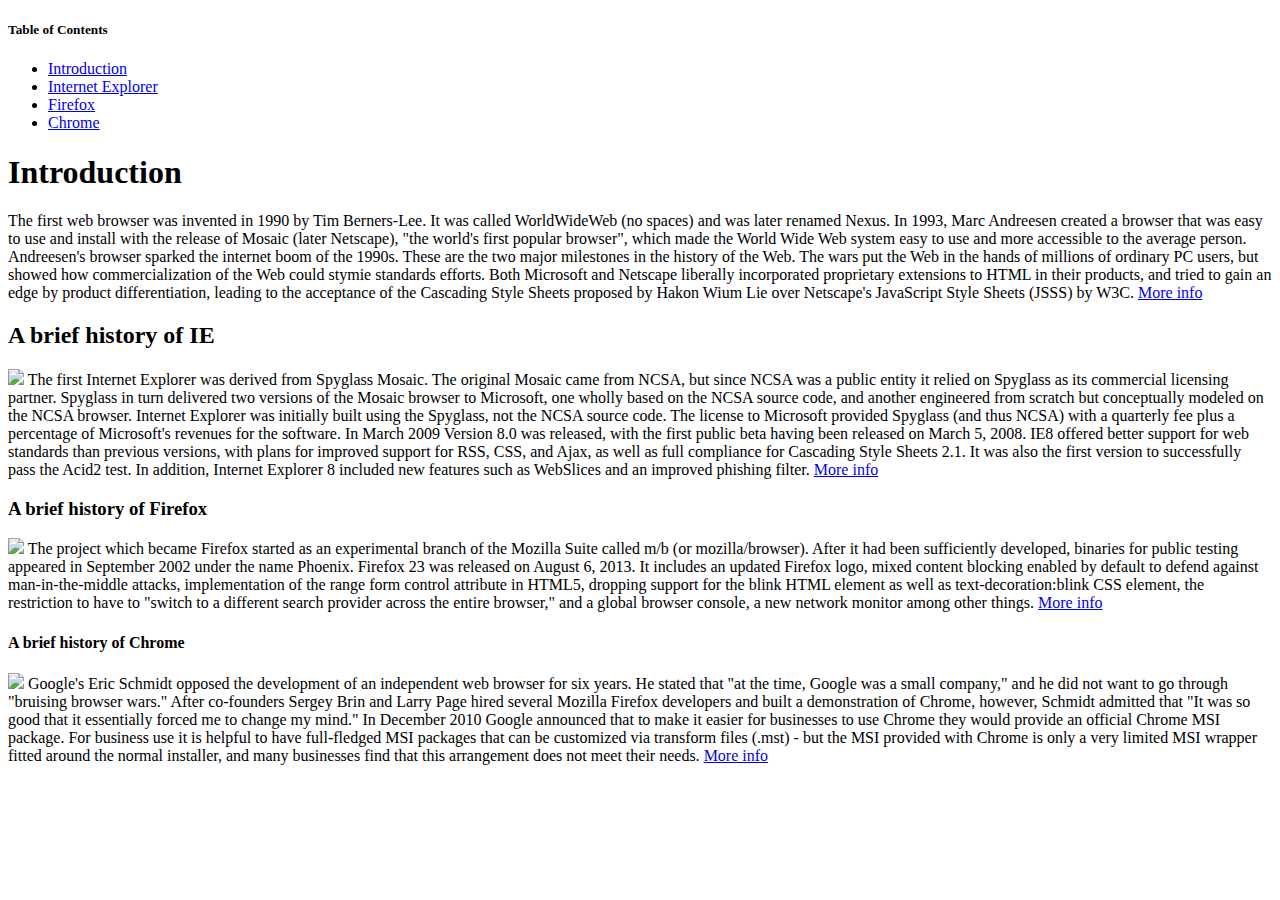
==== index.html @ 19a7d338 "Initial Commit" ====
<!DOCTYPE html>
<html lang="en">
<head>
  <meta charset="UTF-8">
  <title>A history of browsers</title>
<h5>Table of Contents</h5>
  <ul>
    <li><a href = "#Intro">Introduction</a></li>
    <li><a href = "#IE">Internet Explorer</a></li>
    <li><a href = "#Firefox">Firefox</a></li>
    <li><a href = "#Chrome">Chrome</a></li>
  </ul>
</head>
<body>
<h1><a name = "Intro"></a> Introduction</h1>
<p1>The first web browser was invented in 1990 by Tim Berners-Lee. It was called WorldWideWeb (no spaces) and was later renamed Nexus. In 1993, Marc Andreesen created a browser that was easy to use and install with the release of Mosaic (later Netscape), "the world's first popular browser", which made the World Wide Web system easy to use and more accessible to the average person. Andreesen's browser sparked the internet boom of the 1990s. These are the two major milestones in the history of the Web.
  The wars put the Web in the hands of millions of ordinary PC users, but showed how commercialization of the Web could stymie standards efforts. Both Microsoft and Netscape liberally incorporated proprietary extensions to HTML in their products, and tried to gain an edge by product differentiation, leading to the acceptance of the Cascading Style Sheets proposed by Hakon Wium Lie over Netscape's JavaScript Style Sheets (JSSS) by W3C.
</p1>
<a href="https://en.wikipedia.org/wiki/Web_browser">More info</a>
<h2><a name = "IE"> A brief history of IE
</a></h2>
<img src="https://upload.wikimedia.org/wikipedia/commons/1/18/Internet_Explorer_10%2B11_logo.svg" width = "100px"/>
<p2>The first Internet Explorer was derived from Spyglass Mosaic. The original Mosaic came from NCSA, but since NCSA was a public entity it relied on Spyglass as its commercial licensing partner. Spyglass in turn delivered two versions of the Mosaic browser to Microsoft, one wholly based on the NCSA source code, and another engineered from scratch but conceptually modeled on the NCSA browser. Internet Explorer was initially built using the Spyglass, not the NCSA source code. The license to Microsoft provided Spyglass (and thus NCSA) with a quarterly fee plus a percentage of Microsoft's revenues for the software.

  In March 2009 Version 8.0 was released, with the first public beta having been released on March 5, 2008. IE8 offered better support for web standards than previous versions, with plans for improved support for RSS, CSS, and Ajax, as well as full compliance for Cascading Style Sheets 2.1. It was also the first version to successfully pass the Acid2 test. In addition, Internet Explorer 8 included new features such as WebSlices and an improved phishing filter.
  <a href="https://en.wikipedia.org/wiki/Internet_Explorer">More info</a>
</p2>
<h3><a name = "Firefox">A brief history of Firefox</a></h3>
<img src="http://upload.wikimedia.org/wikipedia/commons/f/ff/Mozilla_Firefox_logo_2013.png" width = "100px"/>
<p3>The project which became Firefox started as an experimental branch of the Mozilla Suite called m/b (or mozilla/browser). After it had been sufficiently developed, binaries for public testing appeared in September 2002 under the name Phoenix.

  Firefox 23 was released on August 6, 2013. It includes an updated Firefox logo, mixed content blocking enabled by default to defend against man-in-the-middle attacks, implementation of the range form control attribute in HTML5, dropping support for the blink HTML element as well as text-decoration:blink CSS element, the restriction to have to "switch to a different search provider across the entire browser," and a global browser console, a new network monitor among other things.
  <a href="https://en.wikipedia.org/wiki/Firefox">More info</a>
</p3>
<h4><a name = "Chrome"> A brief history of Chrome</a></h4>
<img src="http://upload.wikimedia.org/wikipedia/commons/e/e2/Google_Chrome_icon_%282011%29.svg" width = "100px"/>
<p4>Google's Eric Schmidt opposed the development of an independent web browser for six years. He stated that "at the time, Google was a small company," and he did not want to go through "bruising browser wars." After co-founders Sergey Brin and Larry Page hired several Mozilla Firefox developers and built a demonstration of Chrome, however, Schmidt admitted that "It was so good that it essentially forced me to change my mind."

  In December 2010 Google announced that to make it easier for businesses to use Chrome they would provide an official Chrome MSI package. For business use it is helpful to have full-fledged MSI packages that can be customized via transform files (.mst) - but the MSI provided with Chrome is only a very limited MSI wrapper fitted around the normal installer, and many businesses find that this arrangement does not meet their needs.
  <a href="https://en.wikipedia.org/wiki/Google_Chrome">More info</a>
</p4>
</body>
</html>
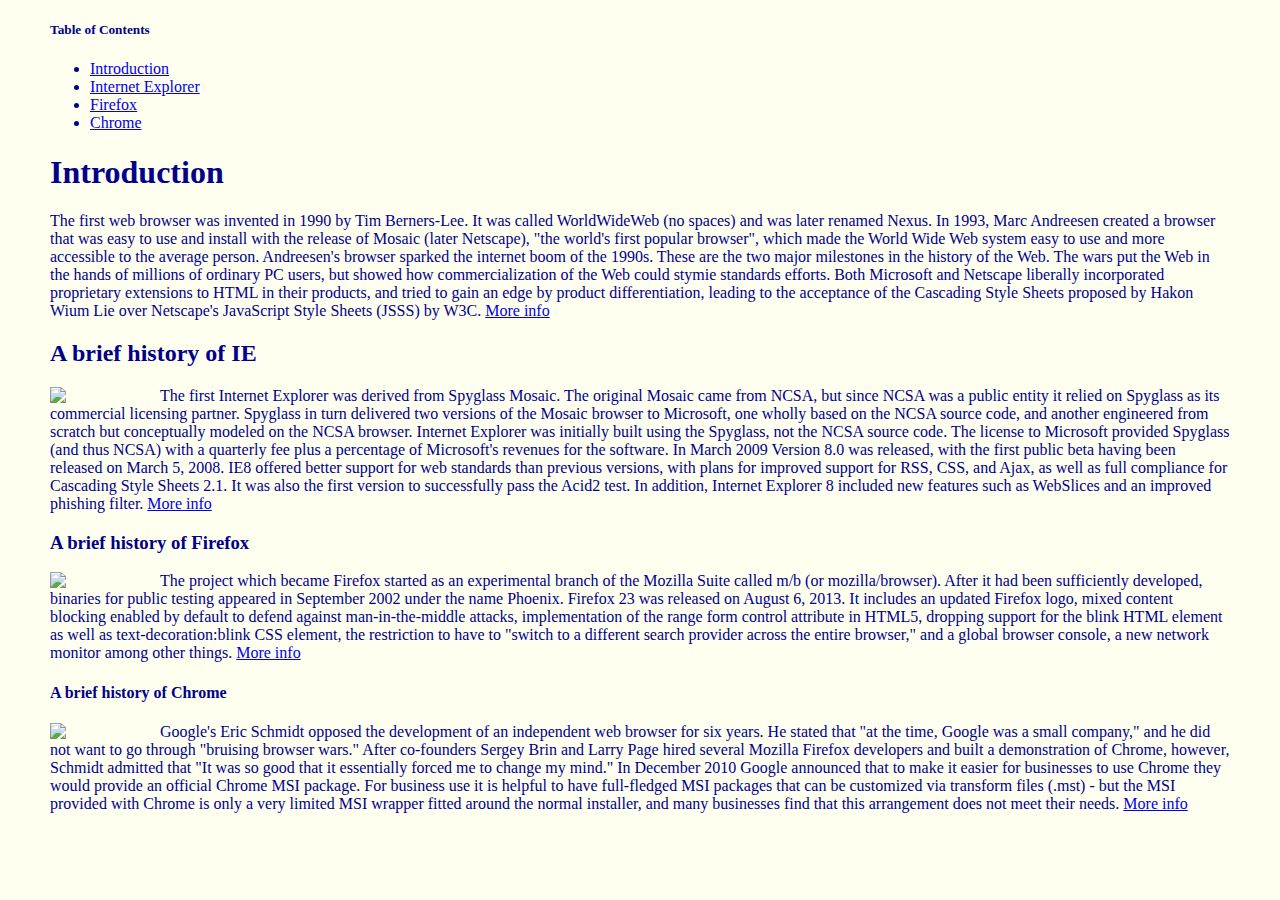
==== commit 7774d9bc: "Added CSS" ====
--- a/index.html
+++ b/index.html
@@ -3,6 +3,7 @@
 <head>
   <meta charset="UTF-8">
   <title>A history of browsers</title>
+  <link rel="stylesheet" href="style.css"/>
 <h5>Table of Contents</h5>
   <ul>
     <li><a href = "#Intro">Introduction</a></li>
--- a/style.css
+++ b/style.css
@@ -0,0 +1,14 @@
+.head{
+  font-family: 'Oswald';
+}
+body{
+  font-family: 'Open Sans';
+  color: darkblue;
+  margin: 10px 50px 10px 50px;
+  background-color: Ivory;
+}
+
+img{
+  float: left;
+  margin-right: 10px;
+}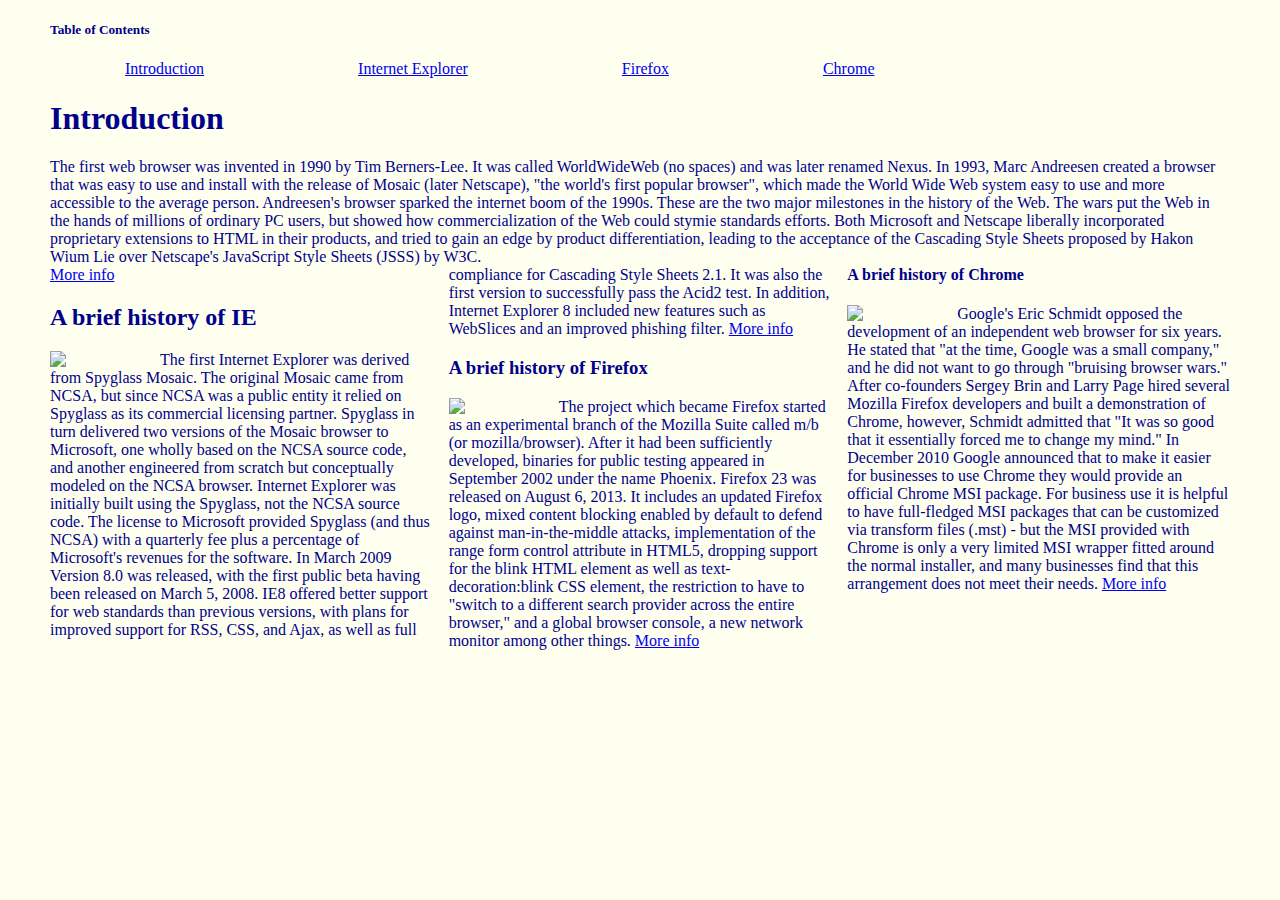
==== commit 48fd7823: "Initial Commit" ====
--- a/index.html
+++ b/index.html
@@ -5,23 +5,26 @@
   <title>A history of browsers</title>
   <link rel="stylesheet" href="style.css"/>
 <h5>Table of Contents</h5>
-  <ul>
+  <div id="navbar"><ul>
     <li><a href = "#Intro">Introduction</a></li>
     <li><a href = "#IE">Internet Explorer</a></li>
     <li><a href = "#Firefox">Firefox</a></li>
     <li><a href = "#Chrome">Chrome</a></li>
   </ul>
+  </div>
 </head>
 <body>
+
 <h1><a name = "Intro"></a> Introduction</h1>
 <p1>The first web browser was invented in 1990 by Tim Berners-Lee. It was called WorldWideWeb (no spaces) and was later renamed Nexus. In 1993, Marc Andreesen created a browser that was easy to use and install with the release of Mosaic (later Netscape), "the world's first popular browser", which made the World Wide Web system easy to use and more accessible to the average person. Andreesen's browser sparked the internet boom of the 1990s. These are the two major milestones in the history of the Web.
   The wars put the Web in the hands of millions of ordinary PC users, but showed how commercialization of the Web could stymie standards efforts. Both Microsoft and Netscape liberally incorporated proprietary extensions to HTML in their products, and tried to gain an edge by product differentiation, leading to the acceptance of the Cascading Style Sheets proposed by Hakon Wium Lie over Netscape's JavaScript Style Sheets (JSSS) by W3C.
 </p1>
+<div class="column">
 <a href="https://en.wikipedia.org/wiki/Web_browser">More info</a>
 <h2><a name = "IE"> A brief history of IE
 </a></h2>
 <img src="https://upload.wikimedia.org/wikipedia/commons/1/18/Internet_Explorer_10%2B11_logo.svg" width = "100px"/>
-<p2>The first Internet Explorer was derived from Spyglass Mosaic. The original Mosaic came from NCSA, but since NCSA was a public entity it relied on Spyglass as its commercial licensing partner. Spyglass in turn delivered two versions of the Mosaic browser to Microsoft, one wholly based on the NCSA source code, and another engineered from scratch but conceptually modeled on the NCSA browser. Internet Explorer was initially built using the Spyglass, not the NCSA source code. The license to Microsoft provided Spyglass (and thus NCSA) with a quarterly fee plus a percentage of Microsoft's revenues for the software.
+<p2 top>The first Internet Explorer was derived from Spyglass Mosaic. The original Mosaic came from NCSA, but since NCSA was a public entity it relied on Spyglass as its commercial licensing partner. Spyglass in turn delivered two versions of the Mosaic browser to Microsoft, one wholly based on the NCSA source code, and another engineered from scratch but conceptually modeled on the NCSA browser. Internet Explorer was initially built using the Spyglass, not the NCSA source code. The license to Microsoft provided Spyglass (and thus NCSA) with a quarterly fee plus a percentage of Microsoft's revenues for the software.
 
   In March 2009 Version 8.0 was released, with the first public beta having been released on March 5, 2008. IE8 offered better support for web standards than previous versions, with plans for improved support for RSS, CSS, and Ajax, as well as full compliance for Cascading Style Sheets 2.1. It was also the first version to successfully pass the Acid2 test. In addition, Internet Explorer 8 included new features such as WebSlices and an improved phishing filter.
   <a href="https://en.wikipedia.org/wiki/Internet_Explorer">More info</a>
@@ -40,5 +43,6 @@
   In December 2010 Google announced that to make it easier for businesses to use Chrome they would provide an official Chrome MSI package. For business use it is helpful to have full-fledged MSI packages that can be customized via transform files (.mst) - but the MSI provided with Chrome is only a very limited MSI wrapper fitted around the normal installer, and many businesses find that this arrangement does not meet their needs.
   <a href="https://en.wikipedia.org/wiki/Google_Chrome">More info</a>
 </p4>
+</div>
 </body>
 </html>--- a/style.css
+++ b/style.css
@@ -11,4 +11,25 @@
 img{
   float: left;
   margin-right: 10px;
+}
+
+.column{
+  column-count: 3;
+  column-width: 100px;
+  column-span: initial;
+}
+
+#navbar ul{
+  list-style-type: none;
+  margin: 0;
+  padding: 0;
+}
+
+#navbar li{
+  display: inline;
+}
+
+#navbar a {
+  margin-left: 75px;
+  margin-right: 75px;
 }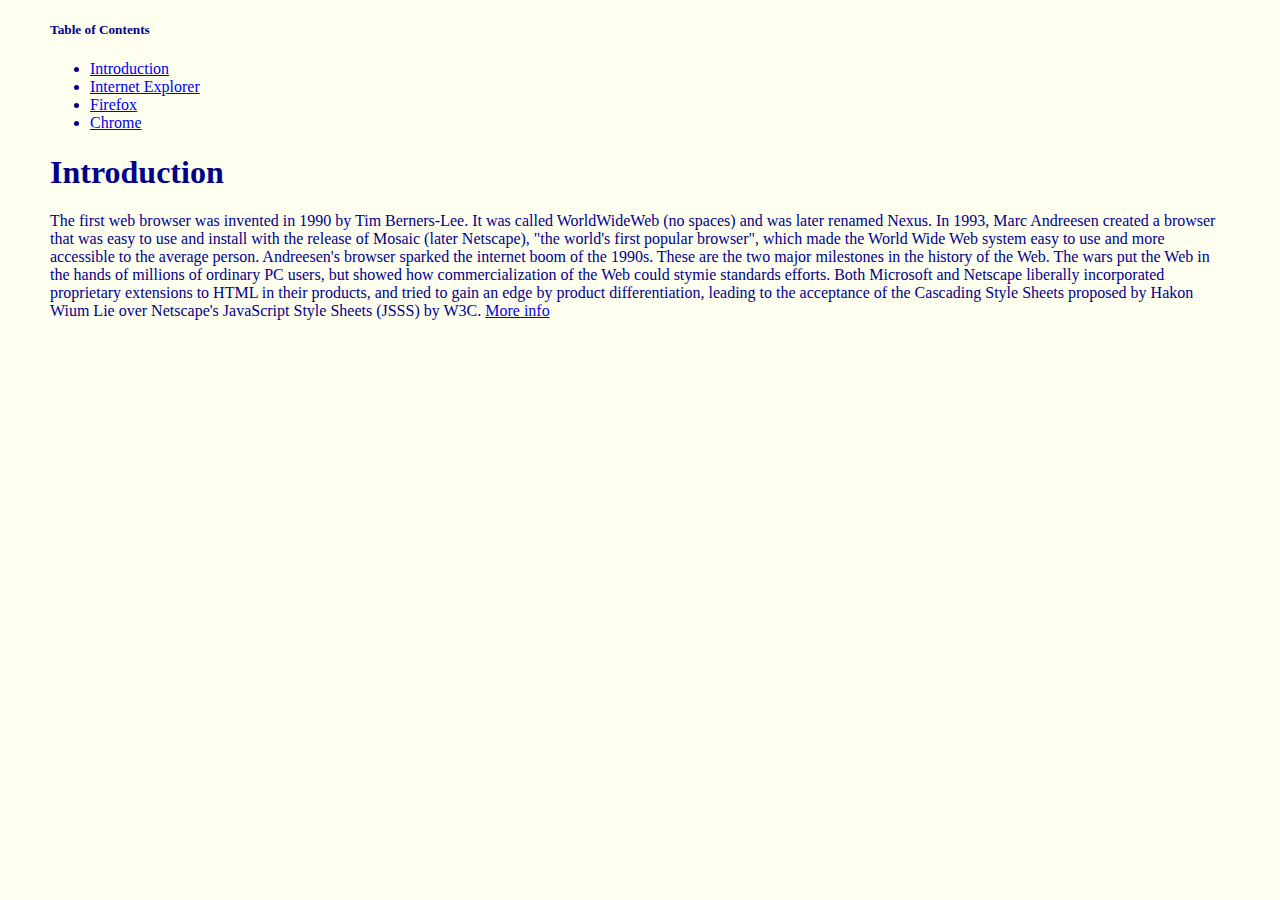
==== commit 1fc8cd0e: "Initial Commit" ====
--- a/index.html
+++ b/index.html
@@ -5,44 +5,21 @@
   <title>A history of browsers</title>
   <link rel="stylesheet" href="style.css"/>
 <h5>Table of Contents</h5>
-  <div id="navbar"><ul>
+  <ul>
     <li><a href = "#Intro">Introduction</a></li>
-    <li><a href = "#IE">Internet Explorer</a></li>
-    <li><a href = "#Firefox">Firefox</a></li>
-    <li><a href = "#Chrome">Chrome</a></li>
+    <li><a href="ie.html">Internet Explorer</a></li>
+    <li><a href = "firefox.html">Firefox</a></li>
+    <li><a href = "chrome.html">Chrome</a></li>
   </ul>
-  </div>
 </head>
 <body>
-
 <h1><a name = "Intro"></a> Introduction</h1>
 <p1>The first web browser was invented in 1990 by Tim Berners-Lee. It was called WorldWideWeb (no spaces) and was later renamed Nexus. In 1993, Marc Andreesen created a browser that was easy to use and install with the release of Mosaic (later Netscape), "the world's first popular browser", which made the World Wide Web system easy to use and more accessible to the average person. Andreesen's browser sparked the internet boom of the 1990s. These are the two major milestones in the history of the Web.
   The wars put the Web in the hands of millions of ordinary PC users, but showed how commercialization of the Web could stymie standards efforts. Both Microsoft and Netscape liberally incorporated proprietary extensions to HTML in their products, and tried to gain an edge by product differentiation, leading to the acceptance of the Cascading Style Sheets proposed by Hakon Wium Lie over Netscape's JavaScript Style Sheets (JSSS) by W3C.
 </p1>
-<div class="column">
 <a href="https://en.wikipedia.org/wiki/Web_browser">More info</a>
-<h2><a name = "IE"> A brief history of IE
-</a></h2>
-<img src="https://upload.wikimedia.org/wikipedia/commons/1/18/Internet_Explorer_10%2B11_logo.svg" width = "100px"/>
-<p2 top>The first Internet Explorer was derived from Spyglass Mosaic. The original Mosaic came from NCSA, but since NCSA was a public entity it relied on Spyglass as its commercial licensing partner. Spyglass in turn delivered two versions of the Mosaic browser to Microsoft, one wholly based on the NCSA source code, and another engineered from scratch but conceptually modeled on the NCSA browser. Internet Explorer was initially built using the Spyglass, not the NCSA source code. The license to Microsoft provided Spyglass (and thus NCSA) with a quarterly fee plus a percentage of Microsoft's revenues for the software.
 
-  In March 2009 Version 8.0 was released, with the first public beta having been released on March 5, 2008. IE8 offered better support for web standards than previous versions, with plans for improved support for RSS, CSS, and Ajax, as well as full compliance for Cascading Style Sheets 2.1. It was also the first version to successfully pass the Acid2 test. In addition, Internet Explorer 8 included new features such as WebSlices and an improved phishing filter.
-  <a href="https://en.wikipedia.org/wiki/Internet_Explorer">More info</a>
-</p2>
-<h3><a name = "Firefox">A brief history of Firefox</a></h3>
-<img src="http://upload.wikimedia.org/wikipedia/commons/f/ff/Mozilla_Firefox_logo_2013.png" width = "100px"/>
-<p3>The project which became Firefox started as an experimental branch of the Mozilla Suite called m/b (or mozilla/browser). After it had been sufficiently developed, binaries for public testing appeared in September 2002 under the name Phoenix.
 
-  Firefox 23 was released on August 6, 2013. It includes an updated Firefox logo, mixed content blocking enabled by default to defend against man-in-the-middle attacks, implementation of the range form control attribute in HTML5, dropping support for the blink HTML element as well as text-decoration:blink CSS element, the restriction to have to "switch to a different search provider across the entire browser," and a global browser console, a new network monitor among other things.
-  <a href="https://en.wikipedia.org/wiki/Firefox">More info</a>
-</p3>
-<h4><a name = "Chrome"> A brief history of Chrome</a></h4>
-<img src="http://upload.wikimedia.org/wikipedia/commons/e/e2/Google_Chrome_icon_%282011%29.svg" width = "100px"/>
-<p4>Google's Eric Schmidt opposed the development of an independent web browser for six years. He stated that "at the time, Google was a small company," and he did not want to go through "bruising browser wars." After co-founders Sergey Brin and Larry Page hired several Mozilla Firefox developers and built a demonstration of Chrome, however, Schmidt admitted that "It was so good that it essentially forced me to change my mind."
 
-  In December 2010 Google announced that to make it easier for businesses to use Chrome they would provide an official Chrome MSI package. For business use it is helpful to have full-fledged MSI packages that can be customized via transform files (.mst) - but the MSI provided with Chrome is only a very limited MSI wrapper fitted around the normal installer, and many businesses find that this arrangement does not meet their needs.
-  <a href="https://en.wikipedia.org/wiki/Google_Chrome">More info</a>
-</p4>
-</div>
 </body>
 </html>--- a/style.css
+++ b/style.css
@@ -1,35 +1,6 @@
-.head{
-  font-family: 'Oswald';
-}
 body{
   font-family: 'Open Sans';
   color: darkblue;
   margin: 10px 50px 10px 50px;
   background-color: Ivory;
-}
-
-img{
-  float: left;
-  margin-right: 10px;
-}
-
-.column{
-  column-count: 3;
-  column-width: 100px;
-  column-span: initial;
-}
-
-#navbar ul{
-  list-style-type: none;
-  margin: 0;
-  padding: 0;
-}
-
-#navbar li{
-  display: inline;
-}
-
-#navbar a {
-  margin-left: 75px;
-  margin-right: 75px;
 }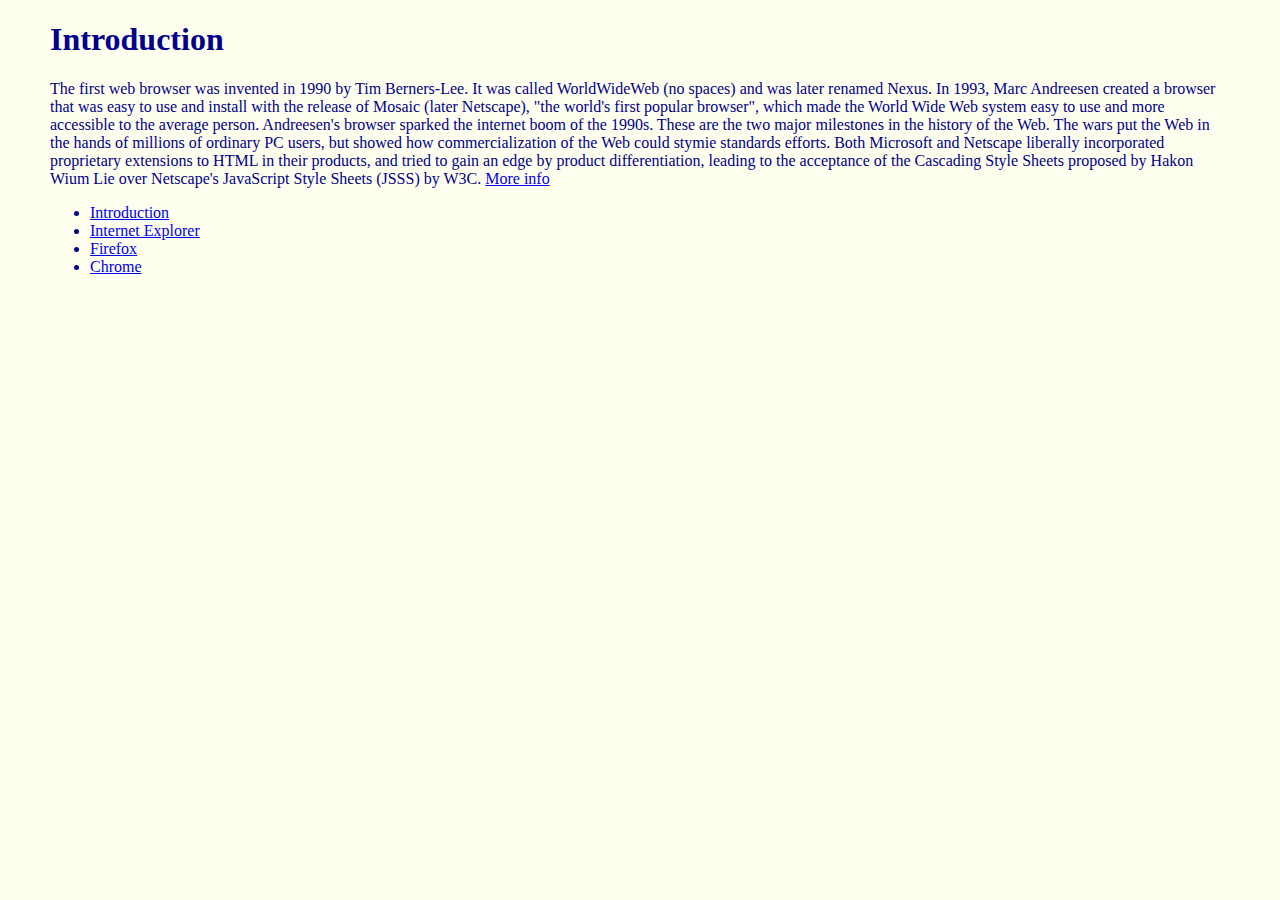
==== commit 3c73c297: "Initial Commit" ====
--- a/index.html
+++ b/index.html
@@ -4,13 +4,8 @@
   <meta charset="UTF-8">
   <title>A history of browsers</title>
   <link rel="stylesheet" href="style.css"/>
-<h5>Table of Contents</h5>
-  <ul>
-    <li><a href = "#Intro">Introduction</a></li>
-    <li><a href="ie.html">Internet Explorer</a></li>
-    <li><a href = "firefox.html">Firefox</a></li>
-    <li><a href = "chrome.html">Chrome</a></li>
-  </ul>
+
+
 </head>
 <body>
 <h1><a name = "Intro"></a> Introduction</h1>
@@ -19,7 +14,12 @@
 </p1>
 <a href="https://en.wikipedia.org/wiki/Web_browser">More info</a>
 
-
+<ul>
+  <li><a href = "#Intro">Introduction</a></li>
+  <li><a href="ie.html">Internet Explorer</a></li>
+  <li><a href = "firefox.html">Firefox</a></li>
+  <li><a href = "chrome.html">Chrome</a></li>
+</ul>
 
 </body>
 </html>